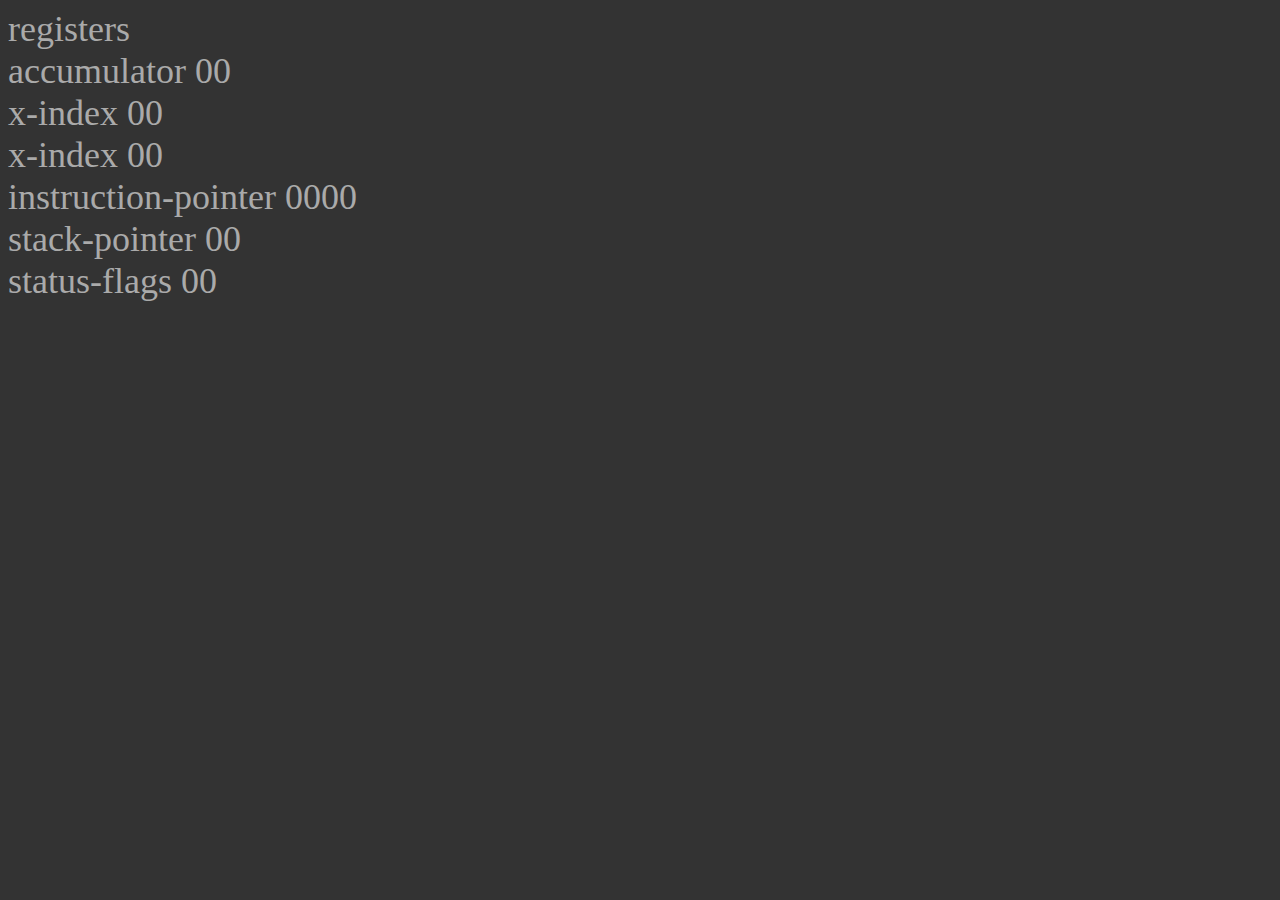
==== emulators/6502/index.html @ 4edf5cb6 "git initial commit" ====
<!DOCTYPE html>
<html>
    
    <head>

        <link href="../../font">

        <title>6502 emulator</title>

        <style>
            body {
                background-color: #333333;
                color: #AAAAAA;
                font-style: "FiraCode-Regular";
                font-size: 36px;
            }

            .register-caption {
                color: #CCCCCC;
                font-size: 46px;
            }
        </style>
        
    </head>

    <body>
        <div id="registers">
            <text class="registers-caption">registers</text>
            
            <div id="accumulator" class="register">
                <text class="register-name">accumulator</text>
                <text class="register-content-8-bit">00</text>
            </div>

            <div id="x-index" class="register">
                <text class="register-name">x-index</text>
                <text class="register-content-8-bit">00</text>
            </div>

            <div id="y-index" class="register">
                <text class="register-name">x-index</text>
                <text class="register-content-8-bit">00</text>
            </div>

            <div id="instruction-pointer" class="register">
                <text class="register-name">instruction-pointer</text>
                <text class="register-content-16-bit">0000</text>
            </div>

            <div id="stack-pointer" class="register">
                <text class="register-name">stack-pointer</text>
                <text class="register-content-8-bit">00</text>
            </div>

            <div id="status-flags" class="register">
                <text class="register-name">status-flags</text>
                <text class="register-content-8-bit">00</text>
            </div>

        </div>
    </body>

</html>
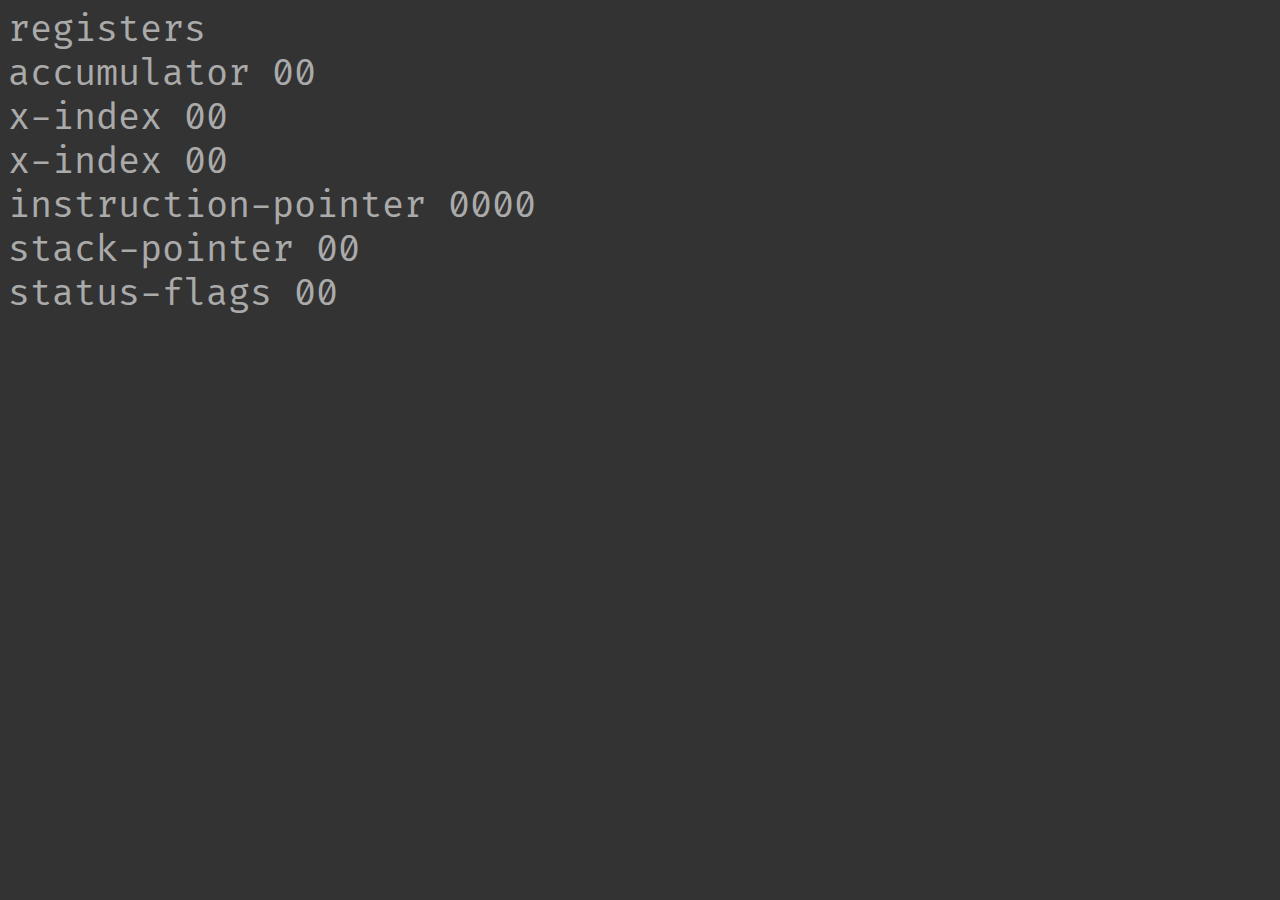
==== commit 11ec417d: "start index.html" ====
--- a/emulators/6502/index.html
+++ b/emulators/6502/index.html
@@ -3,15 +3,18 @@
     
     <head>
 
-        <link href="../../font">
-
         <title>6502 emulator</title>
 
         <style>
+            @font-face {
+                font-family: FiraCode-Regular;
+                src: url(../../font/FiraCode-Regular.ttf);
+            }
+
             body {
                 background-color: #333333;
                 color: #AAAAAA;
-                font-style: "FiraCode-Regular";
+                font-family: FiraCode-Regular;
                 font-size: 36px;
             }
 
@@ -20,6 +23,9 @@
                 font-size: 46px;
             }
         </style>
+
+        <meta charset="UTF-8">
+        <meta name="viewport" content="width=device-width, initial-scale=1.0">
         
     </head>
 
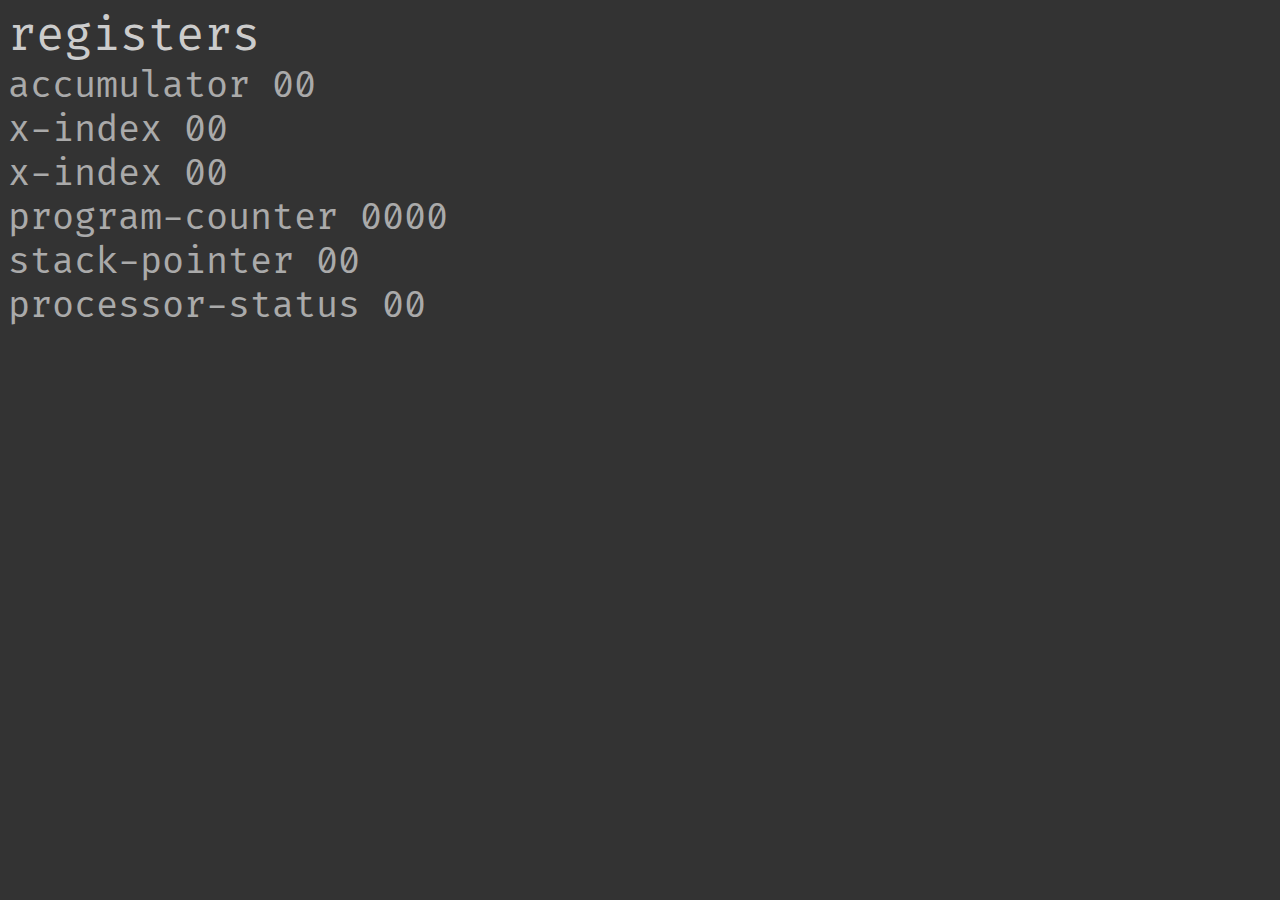
==== commit 58d9a9c0: "instruction-pointer -" ====
--- a/emulators/6502/index.html
+++ b/emulators/6502/index.html
@@ -31,7 +31,7 @@
 
     <body>
         <div id="registers">
-            <text class="registers-caption">registers</text>
+            <text class="register-caption">registers</text>
             
             <div id="accumulator" class="register">
                 <text class="register-name">accumulator</text>
@@ -48,8 +48,8 @@
                 <text class="register-content-8-bit">00</text>
             </div>
 
-            <div id="instruction-pointer" class="register">
-                <text class="register-name">instruction-pointer</text>
+            <div id="program-counter" class="register">
+                <text class="register-name">program-counter</text>
                 <text class="register-content-16-bit">0000</text>
             </div>
 
@@ -58,8 +58,8 @@
                 <text class="register-content-8-bit">00</text>
             </div>
 
-            <div id="status-flags" class="register">
-                <text class="register-name">status-flags</text>
+            <div id="processor-status" class="register">
+                <text class="register-name">processor-status</text>
                 <text class="register-content-8-bit">00</text>
             </div>
 
